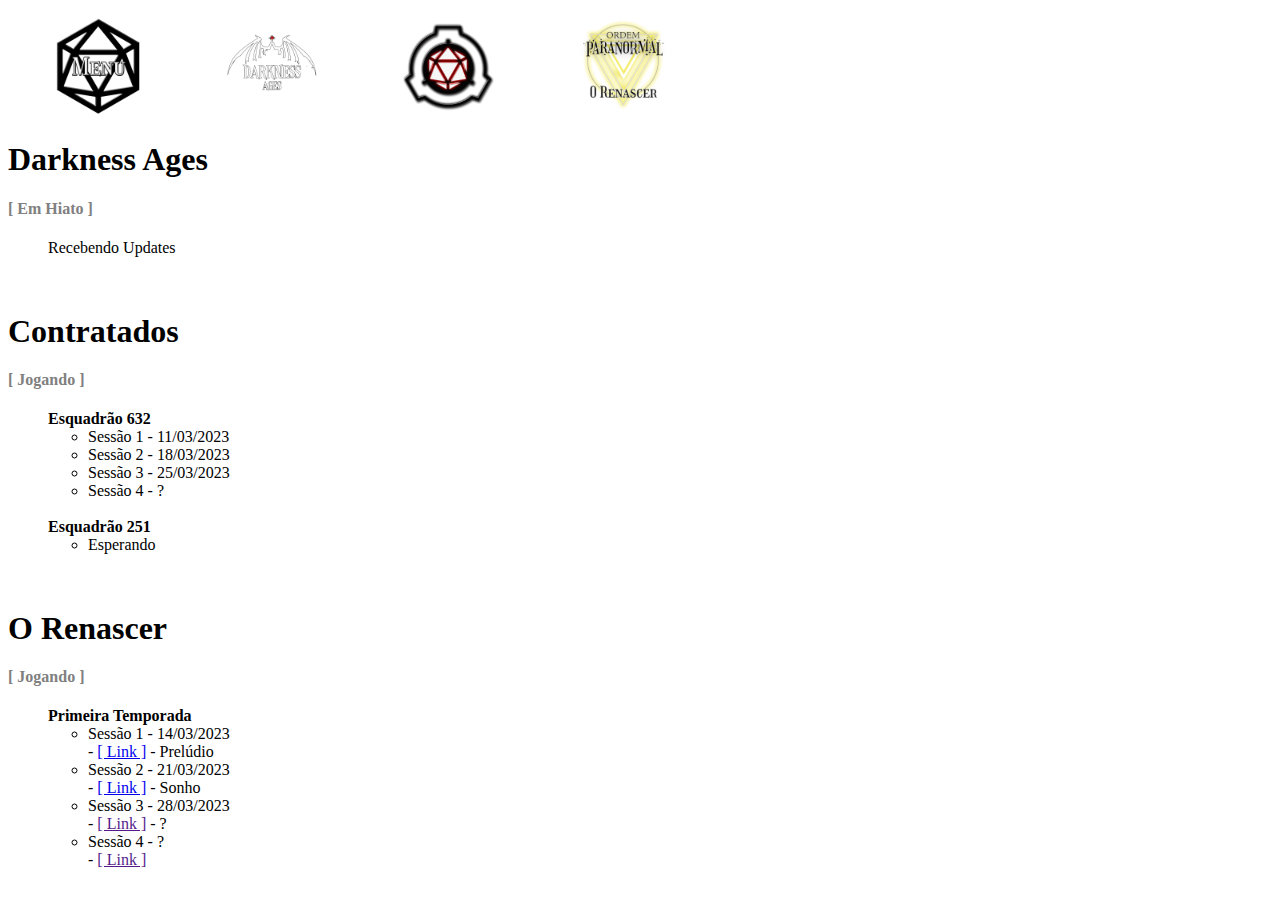
==== index.html @ cdaf03d2 "Alterações" ====
<!DOCTYPE html>
<html lang="pt-br">
<head>
    <meta charset="UTF-8">
    <title>Projeto RPG</title>
</head>
<body>
    <header>
        <ul style="list-style: none; display: flex; flex-direction: row;">

            <li><a href="/index.html"><img src="img/Icon Menu.png" alt="Página Inicial" style="height: 100px; width: 100px; padding-right: 75px;"></a></li>

            <li><a href="/darkness.html"><img src="img/Icon Darkness.png" alt="Darkness Ages" style="height: 100px; width: 100px; padding-right: 75px;"></a></li>

            <li><a href="/contratados.html"><img src="img/Icon Contratados.png" alt="Contratados" style="height: 100px; width: 100px; padding-right: 75px;"></a></li>

            <li><a href="/renascer.html"><img src="img/Icon Renascer.png" alt="O Renascer" style="height: 100px; width: 100px; padding-right: 75px;"></a></li>

        </ul>
    </header>
    
    <article>
        <h1>Darkness Ages</h1>
        <h4 style="color: gray;"> [ Em Hiato ] </h4>
        <ul style="list-style: none;">
            <li>Recebendo Updates</li>
        </ul>
    </article>
    <br>
    <article>
        <h1>Contratados</h1>
        <h4 style="color: gray;"> [ Jogando ] </h4>
        <ul style="list-style: none;">
            <li> <strong>Esquadrão 632</strong>
                <ul>
                    <li> Sessão 1 - 11/03/2023 </li>
                    <li> Sessão 2 - 18/03/2023 </li>
                    <li> Sessão 3 - 25/03/2023 </li>
                    <li> Sessão 4 - ? </li>
                </ul>
            </li>
            <br>
            <li> <strong>Esquadrão 251</strong>
                <ul>
                    <li> Esperando </li>
                </ul>
            </li>
        </ul>
    </article>
    <br>
    <article>
        <h1>O Renascer</h1>
        <h4 style="color: gray;"> [ Jogando ] </h4>
        <ul style="list-style: none;">
            <li> <strong> Primeira Temporada </strong>
                <ul>
                    <li> Sessão 1 - 14/03/2023 </li>
                    <abbr>- <a href="https://youtu.be/-NcVZgVjWq0" target="_blank">[ Link ]</a> - Prelúdio</abbr>
                    <li> Sessão 2 - 21/03/2023 </li>
                    <abbr>- <a href="https://youtu.be/0OpIZ2faxlI" target="_blank">[ Link ]</a> - Sonho</abbr>
                    <li> Sessão 3 - 28/03/2023 </li>
                    <abbr>- <a href="" target="_blank">[ Link ]</a> - ?</abbr>
                    <li> Sessão 4 - ? </li>
                    <abbr>- <a href="" target="_blank">[ Link ]</a></abbr>
                </ul>
            </li>
        </ul>
    </article>
</body>
</html>
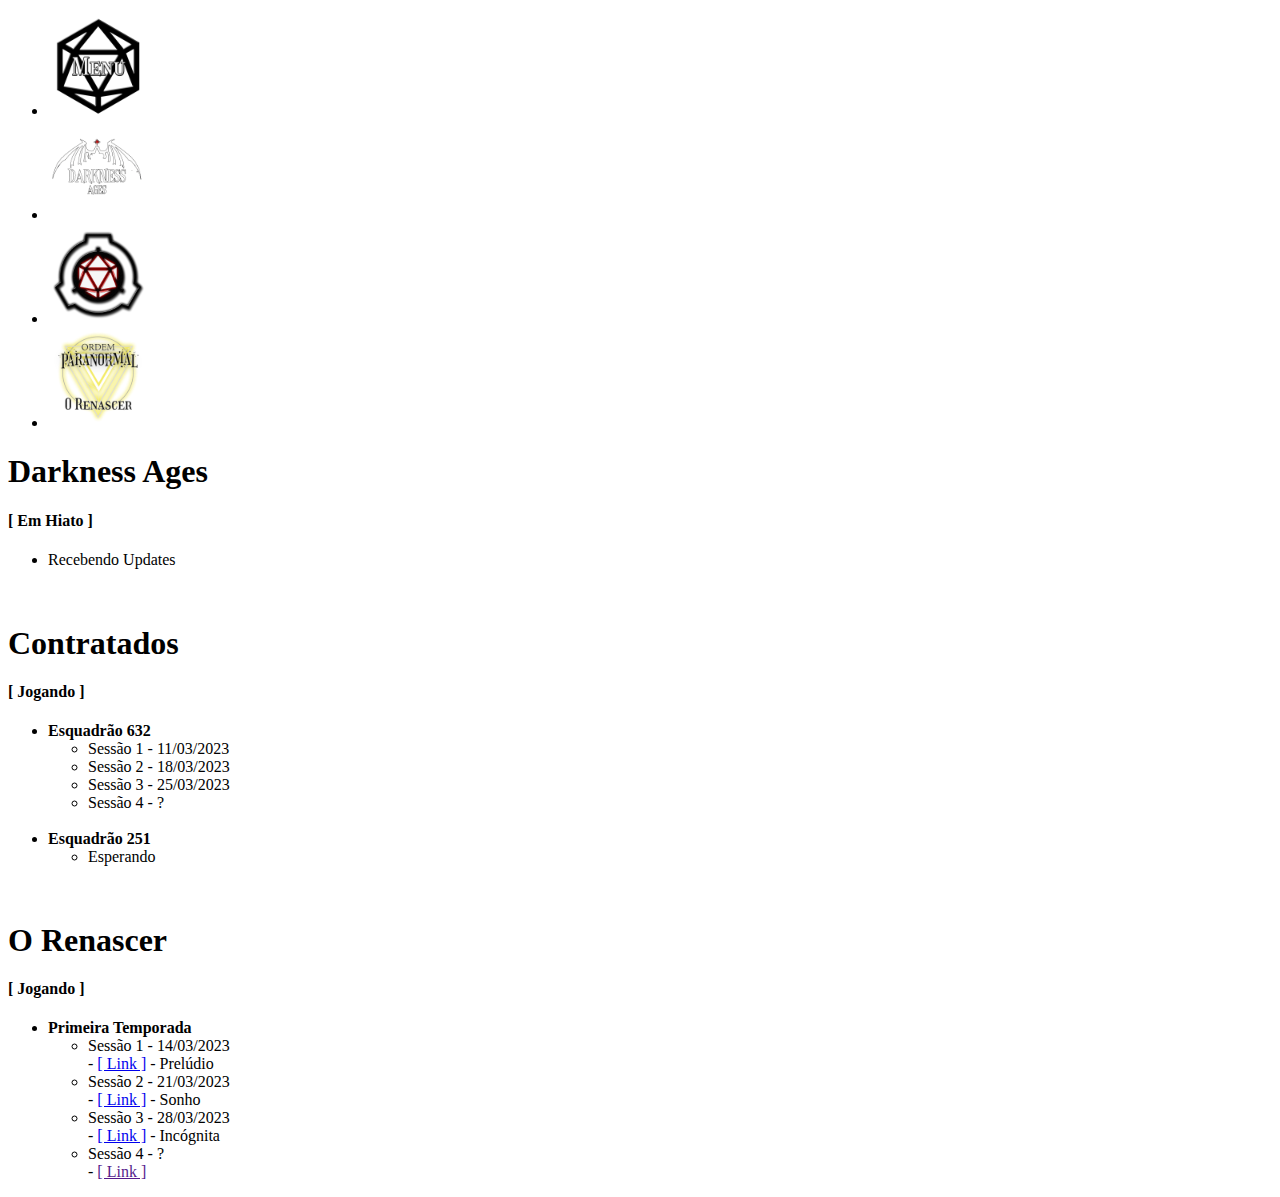
==== commit bb149004: "Remoção de todos os estilos inline" ====
--- a/index.html
+++ b/index.html
@@ -5,8 +5,8 @@
     <title>Projeto RPG</title>
 </head>
 <body>
-    <header>
-        <ul style="list-style: none; display: flex; flex-direction: row;">
+    <nav>
+        <ul>
 
             <li><a href="/index.html"><img src="img/Icon Menu.png" alt="Página Inicial" style="height: 100px; width: 100px; padding-right: 75px;"></a></li>
 
@@ -17,20 +17,20 @@
             <li><a href="/renascer.html"><img src="img/Icon Renascer.png" alt="O Renascer" style="height: 100px; width: 100px; padding-right: 75px;"></a></li>
 
         </ul>
-    </header>
+    </nav>
     
     <article>
         <h1>Darkness Ages</h1>
-        <h4 style="color: gray;"> [ Em Hiato ] </h4>
-        <ul style="list-style: none;">
+        <h4> [ Em Hiato ] </h4>
+        <ul>
             <li>Recebendo Updates</li>
         </ul>
     </article>
     <br>
     <article>
         <h1>Contratados</h1>
-        <h4 style="color: gray;"> [ Jogando ] </h4>
-        <ul style="list-style: none;">
+        <h4> [ Jogando ] </h4>
+        <ul>
             <li> <strong>Esquadrão 632</strong>
                 <ul>
                     <li> Sessão 1 - 11/03/2023 </li>
@@ -50,8 +50,8 @@
     <br>
     <article>
         <h1>O Renascer</h1>
-        <h4 style="color: gray;"> [ Jogando ] </h4>
-        <ul style="list-style: none;">
+        <h4> [ Jogando ] </h4>
+        <ul>
             <li> <strong> Primeira Temporada </strong>
                 <ul>
                     <li> Sessão 1 - 14/03/2023 </li>
@@ -59,7 +59,7 @@
                     <li> Sessão 2 - 21/03/2023 </li>
                     <abbr>- <a href="https://youtu.be/0OpIZ2faxlI" target="_blank">[ Link ]</a> - Sonho</abbr>
                     <li> Sessão 3 - 28/03/2023 </li>
-                    <abbr>- <a href="" target="_blank">[ Link ]</a> - ?</abbr>
+                    <abbr>- <a href="https://youtu.be/OGOrq6oHd7Y" target="_blank">[ Link ]</a> - Incógnita</abbr>
                     <li> Sessão 4 - ? </li>
                     <abbr>- <a href="" target="_blank">[ Link ]</a></abbr>
                 </ul>
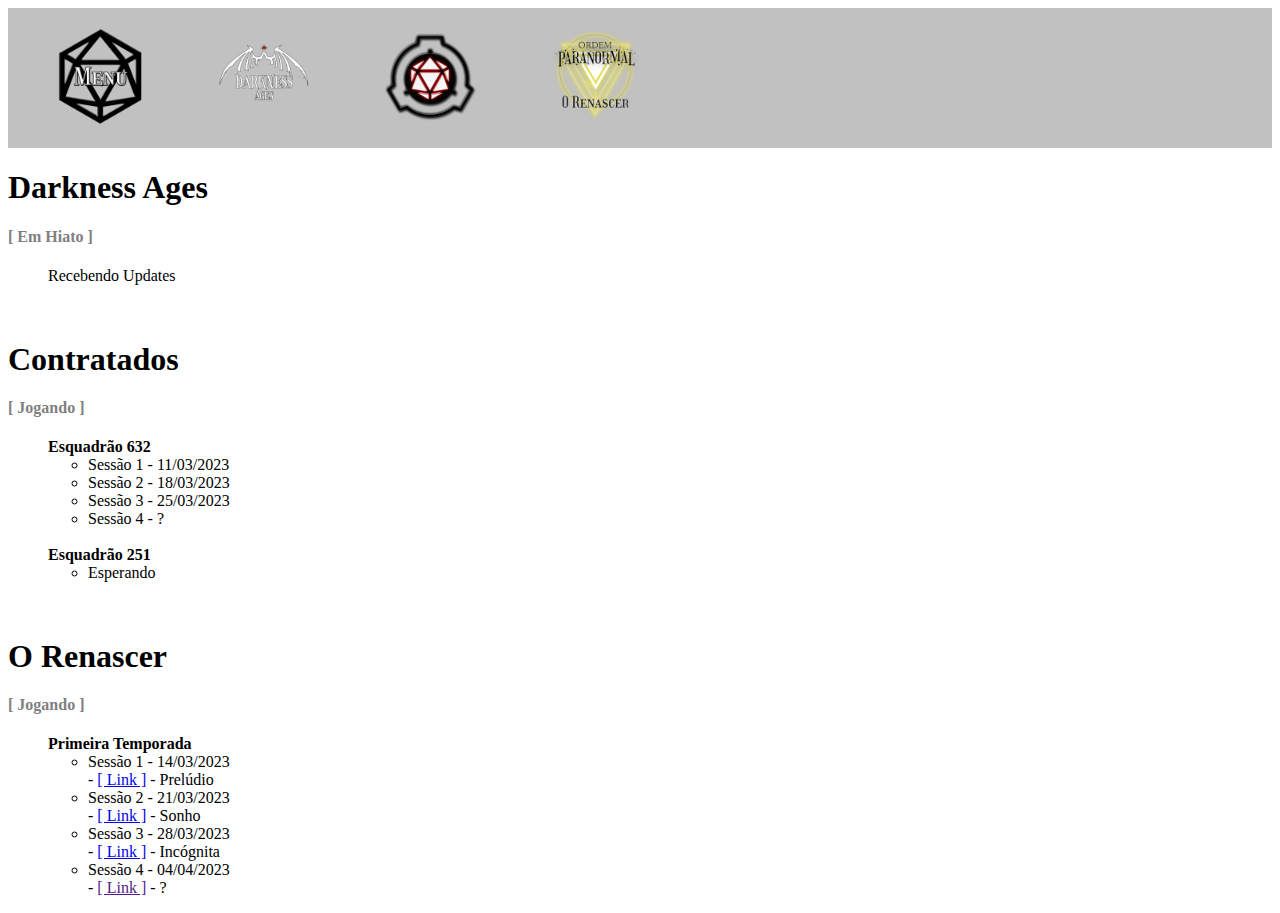
==== commit de460d96: "Alteração do Nav e adição dos novos estilos" ====
--- a/index.html
+++ b/index.html
@@ -3,34 +3,37 @@
 <head>
     <meta charset="UTF-8">
     <title>Projeto RPG</title>
+    <style>
+        @import url(global.css);
+    </style>
 </head>
 <body>
-    <nav>
-        <ul>
+    <nav class="estiloMenu">
+        <ul class="menu">
 
-            <li><a href="/index.html"><img src="img/Icon Menu.png" alt="Página Inicial" style="height: 100px; width: 100px; padding-right: 75px;"></a></li>
+            <li><a href="/index.html"><img src="img/Icon Menu.png" alt="Página Inicial" class="imgMenu"></a></li>
 
-            <li><a href="/darkness.html"><img src="img/Icon Darkness.png" alt="Darkness Ages" style="height: 100px; width: 100px; padding-right: 75px;"></a></li>
+            <li><a href="/darkness.html"><img src="img/Icon Darkness.png" alt="Darkness Ages" class="imgMenu"></a></li>
 
-            <li><a href="/contratados.html"><img src="img/Icon Contratados.png" alt="Contratados" style="height: 100px; width: 100px; padding-right: 75px;"></a></li>
+            <li><a href="/contratados.html"><img src="img/Icon Contratados.png" alt="Contratados" class="imgMenu"></a></li>
 
-            <li><a href="/renascer.html"><img src="img/Icon Renascer.png" alt="O Renascer" style="height: 100px; width: 100px; padding-right: 75px;"></a></li>
+            <li><a href="/renascer.html"><img src="img/Icon Renascer.png" alt="O Renascer" class="imgMenu"></a></li>
 
         </ul>
     </nav>
     
-    <article>
-        <h1>Darkness Ages</h1>
-        <h4> [ Em Hiato ] </h4>
-        <ul>
+    <div>
+        <h1 class="darkness">Darkness Ages</h1>
+        <h4 class="status"> [ Em Hiato ] </h4>
+        <ul class="styleless">
             <li>Recebendo Updates</li>
         </ul>
-    </article>
+    </div>
     <br>
-    <article>
-        <h1>Contratados</h1>
-        <h4> [ Jogando ] </h4>
-        <ul>
+    <div>
+        <h1 class="contratados">Contratados</h1>
+        <h4 class="status"> [ Jogando ] </h4>
+        <ul class="styleless">
             <li> <strong>Esquadrão 632</strong>
                 <ul>
                     <li> Sessão 1 - 11/03/2023 </li>
@@ -46,12 +49,12 @@
                 </ul>
             </li>
         </ul>
-    </article>
+    </div>
     <br>
-    <article>
-        <h1>O Renascer</h1>
-        <h4> [ Jogando ] </h4>
-        <ul>
+    <div>
+        <h1 class="renascer">O Renascer</h1>
+        <h4 class="status"> [ Jogando ] </h4>
+        <ul class="styleless">
             <li> <strong> Primeira Temporada </strong>
                 <ul>
                     <li> Sessão 1 - 14/03/2023 </li>
@@ -60,11 +63,11 @@
                     <abbr>- <a href="https://youtu.be/0OpIZ2faxlI" target="_blank">[ Link ]</a> - Sonho</abbr>
                     <li> Sessão 3 - 28/03/2023 </li>
                     <abbr>- <a href="https://youtu.be/OGOrq6oHd7Y" target="_blank">[ Link ]</a> - Incógnita</abbr>
-                    <li> Sessão 4 - ? </li>
-                    <abbr>- <a href="" target="_blank">[ Link ]</a></abbr>
+                    <li> Sessão 4 - 04/04/2023 </li>
+                    <abbr>- <a href="" target="_blank">[ Link ]</a> - ?</abbr>
                 </ul>
             </li>
         </ul>
-    </article>
+    </div>
 </body>
 </html>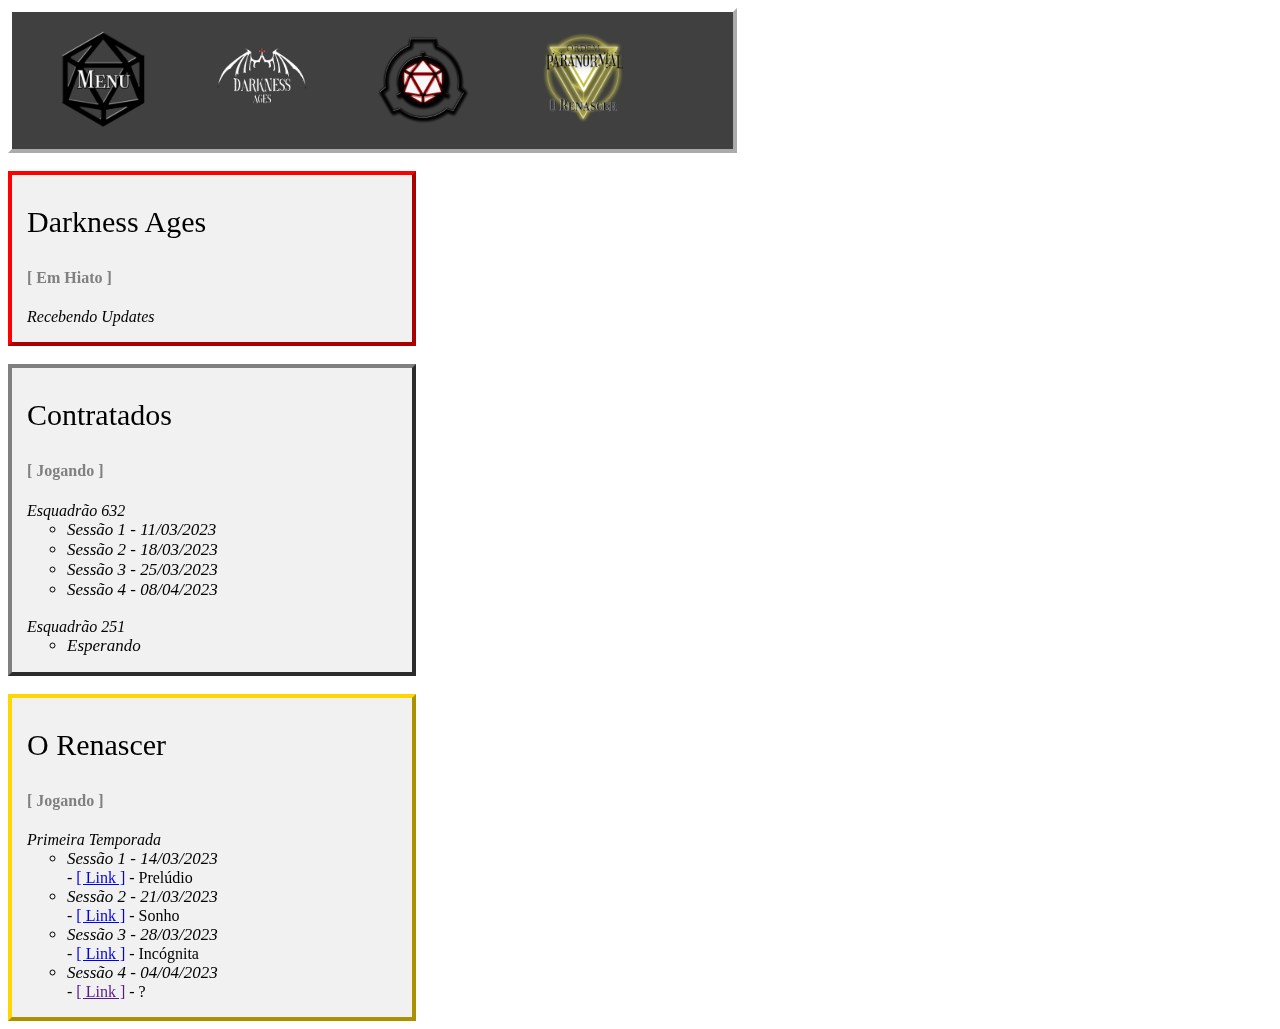
==== commit 728427c0: "Alteração de design" ====
--- a/index.html
+++ b/index.html
@@ -7,43 +7,80 @@
         @import url(global.css);
     </style>
 </head>
-<body>
+<body class="site">
+    <video autoplay muted loop id="video">
+        <source src="img/back.mp4" type="video/mp4">
+      </video>
     <nav class="estiloMenu">
         <ul class="menu">
+            <li>
+                <div class="imagem">
+                    <a href="/index.html">
+                    <img src="img/Icon Menu.png" alt="Página Inicial" class="imgMenu">
+                    </a>
+                    <div class="imgTxt">
+                        <img src="img/menuMenu.png" alt="Menu" class="imgTxt_">
+                    </div>
+                </div>
+            </li>
 
-            <li><a href="/index.html"><img src="img/Icon Menu.png" alt="Página Inicial" class="imgMenu"></a></li>
+            <li>
+                <div class="imagem">
+                    <a href="/darkness.html">
+                    <img src="img/Icon Darkness.png" alt="Darkness Ages" class="imgMenu">
+                    </a>
+                    <div class="imgTxt">
+                        <img src="img/menuDakness.png" alt="Darkness Ages" class="imgTxt_">
+                    </div>
+                </div>
+            </li>
 
-            <li><a href="/darkness.html"><img src="img/Icon Darkness.png" alt="Darkness Ages" class="imgMenu"></a></li>
+            <li>
+                <div class="imagem">
+                    <a href="/contratados.html">
+                    <img src="img/Icon Contratados.png" alt="Contratados" class="imgMenu">
+                    </a>
+                    <div class="imgTxt">
+                        <img src="img/menuContratados.png" alt="Contratados" class="imgTxt_">
+                    </div>
+                </div>
+            </li>
 
-            <li><a href="/contratados.html"><img src="img/Icon Contratados.png" alt="Contratados" class="imgMenu"></a></li>
-
-            <li><a href="/renascer.html"><img src="img/Icon Renascer.png" alt="O Renascer" class="imgMenu"></a></li>
-
+            <li>
+                <div class="imagem">
+                    <a href="/renascer.html">
+                    <img src="img/Icon Renascer.png" alt="O Renascer" class="imgMenu">
+                    </a>
+                    <div class="imgTxt">
+                        <img src="img/menuRenascer.png" alt="O Renascer" class="imgTxt_">
+                    </div>
+                </div>
+            </li>
         </ul>
     </nav>
-    
-    <div>
-        <h1 class="darkness">Darkness Ages</h1>
+    <br>
+    <div class="dDarkness">
+        <p class="darkness">Darkness Ages</p>
         <h4 class="status"> [ Em Hiato ] </h4>
         <ul class="styleless">
             <li>Recebendo Updates</li>
         </ul>
     </div>
     <br>
-    <div>
-        <h1 class="contratados">Contratados</h1>
+    <div class="dContratados">
+        <p class="contratados">Contratados</p>
         <h4 class="status"> [ Jogando ] </h4>
         <ul class="styleless">
-            <li> <strong>Esquadrão 632</strong>
+            <li>Esquadrão 632
                 <ul>
                     <li> Sessão 1 - 11/03/2023 </li>
                     <li> Sessão 2 - 18/03/2023 </li>
                     <li> Sessão 3 - 25/03/2023 </li>
-                    <li> Sessão 4 - ? </li>
+                    <li> Sessão 4 - 08/04/2023 </li>
                 </ul>
             </li>
             <br>
-            <li> <strong>Esquadrão 251</strong>
+            <li>Esquadrão 251
                 <ul>
                     <li> Esperando </li>
                 </ul>
@@ -51,11 +88,11 @@
         </ul>
     </div>
     <br>
-    <div>
-        <h1 class="renascer">O Renascer</h1>
+    <div class="dRenascer">
+        <p class="renascer">O Renascer</p>
         <h4 class="status"> [ Jogando ] </h4>
         <ul class="styleless">
-            <li> <strong> Primeira Temporada </strong>
+            <li>Primeira Temporada
                 <ul>
                     <li> Sessão 1 - 14/03/2023 </li>
                     <abbr>- <a href="https://youtu.be/-NcVZgVjWq0" target="_blank">[ Link ]</a> - Prelúdio</abbr>
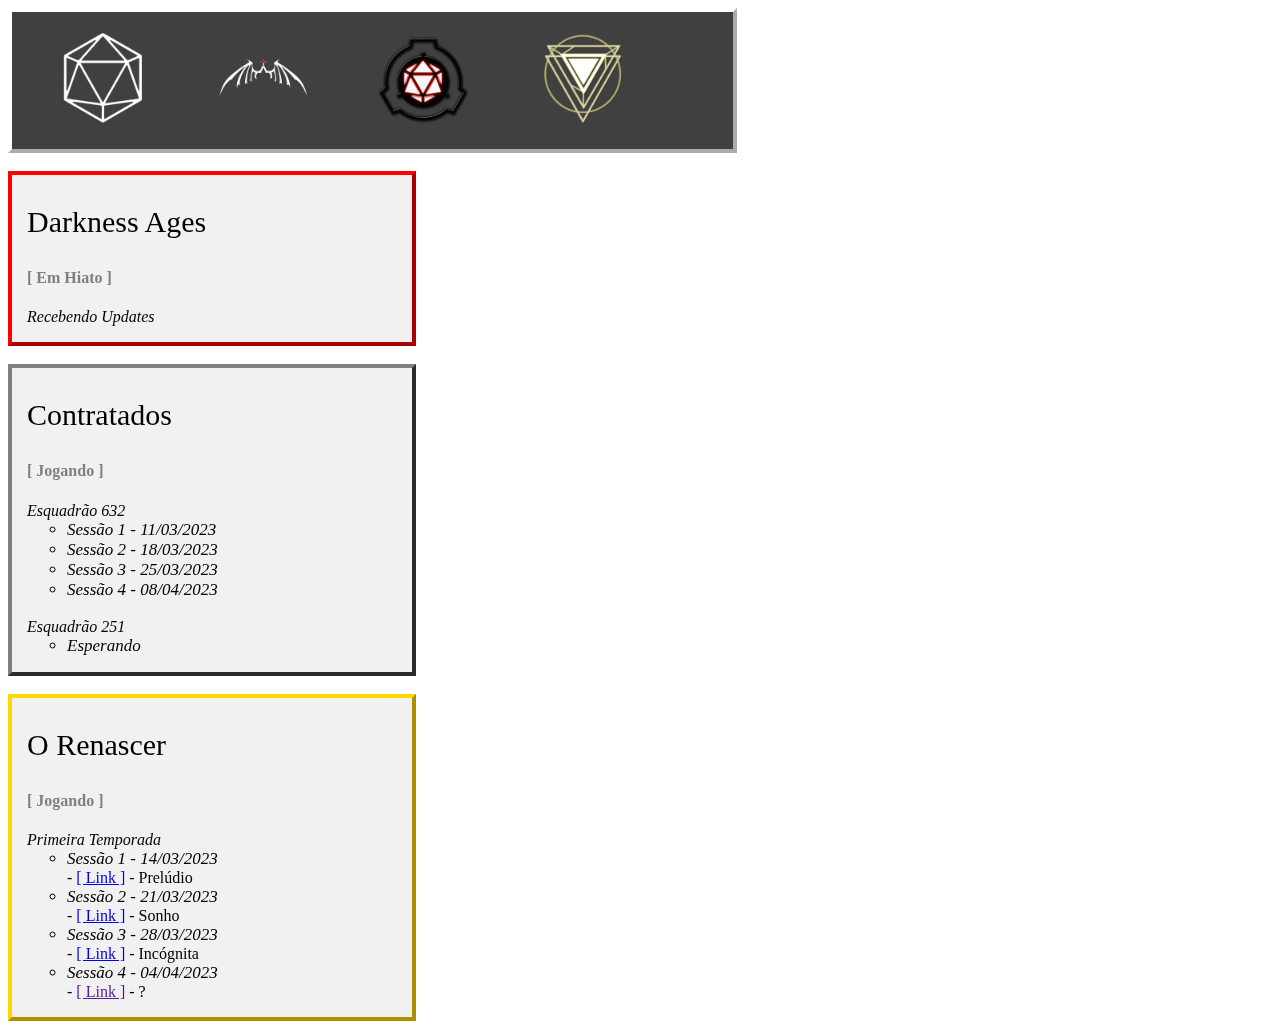
==== commit 3646ad6c: "Esqueci de dar commit" ====
--- a/index.html
+++ b/index.html
@@ -30,7 +30,7 @@
                     <img src="img/Icon Darkness.png" alt="Darkness Ages" class="imgMenu">
                     </a>
                     <div class="imgTxt">
-                        <img src="img/menuDakness.png" alt="Darkness Ages" class="imgTxt_">
+                        <img src="img/menuDarkness.png" alt="Darkness Ages" class="imgTxt_">
                     </div>
                 </div>
             </li>
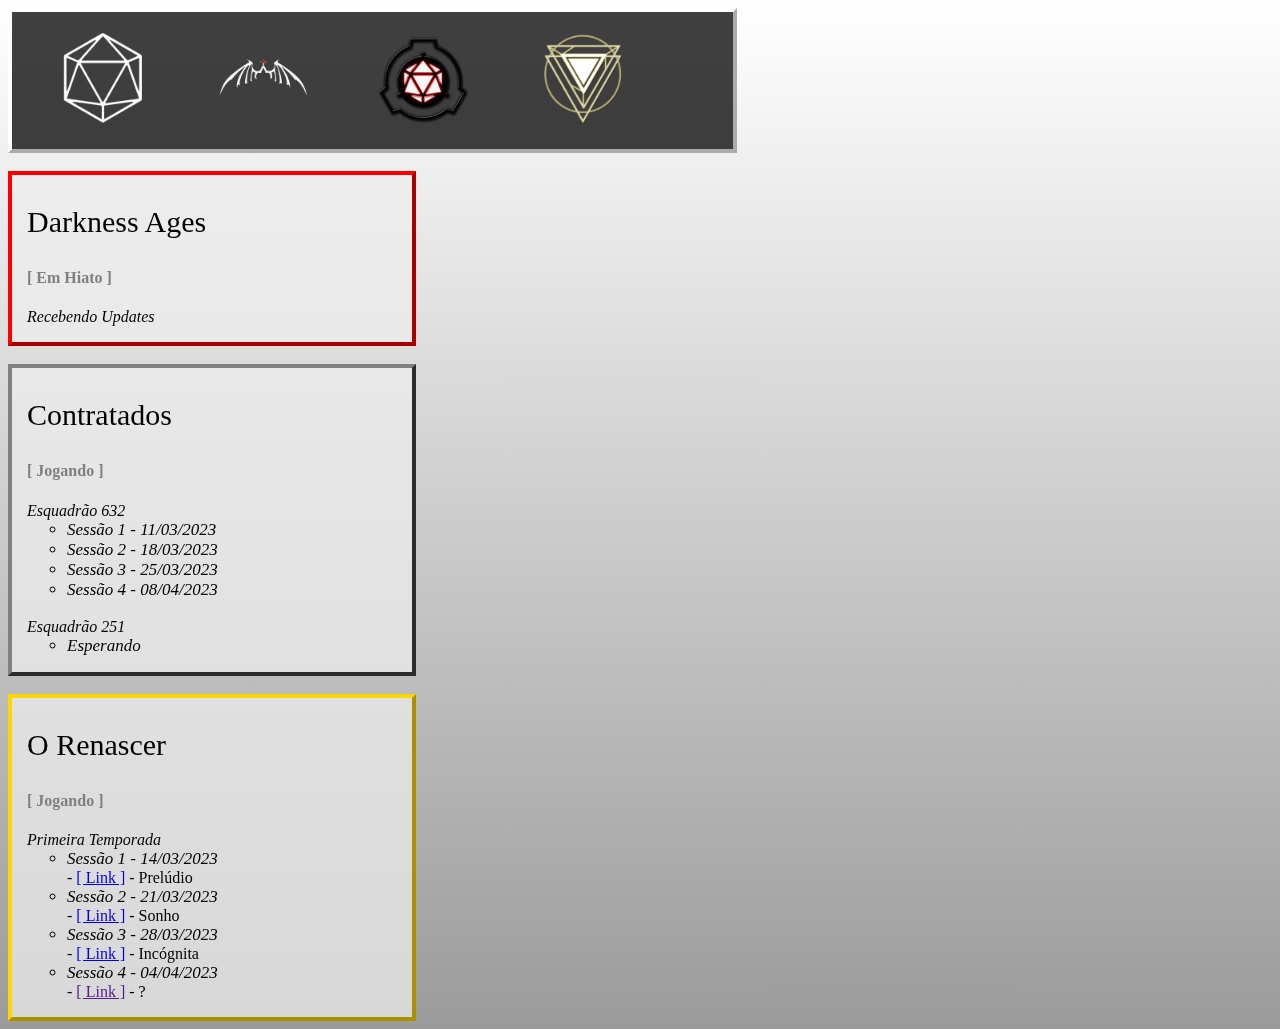
==== commit a79582b4: "Menu funcionando agora" ====
--- a/index.html
+++ b/index.html
@@ -15,44 +15,44 @@
         <ul class="menu">
             <li>
                 <div class="imagem">
-                    <a href="/index.html">
                     <img src="img/Icon Menu.png" alt="Página Inicial" class="imgMenu">
-                    </a>
                     <div class="imgTxt">
-                        <img src="img/menuMenu.png" alt="Menu" class="imgTxt_">
+                        <a href="/index.html">
+                            <img src="img/menuMenu.png" alt="Menu" class="imgTxt_">
+                        </a>
                     </div>
                 </div>
             </li>
 
             <li>
                 <div class="imagem">
-                    <a href="/darkness.html">
                     <img src="img/Icon Darkness.png" alt="Darkness Ages" class="imgMenu">
-                    </a>
                     <div class="imgTxt">
-                        <img src="img/menuDarkness.png" alt="Darkness Ages" class="imgTxt_">
+                        <a href="/darkness.html">
+                            <img src="img/menuDarkness.png" alt="Darkness Ages" class="imgTxt_">
+                        </a>
                     </div>
                 </div>
             </li>
 
             <li>
                 <div class="imagem">
-                    <a href="/contratados.html">
                     <img src="img/Icon Contratados.png" alt="Contratados" class="imgMenu">
-                    </a>
                     <div class="imgTxt">
-                        <img src="img/menuContratados.png" alt="Contratados" class="imgTxt_">
+                        <a href="/contratados.html">
+                            <img src="img/menuContratados.png" alt="Contratados" class="imgTxt_">
+                        </a>
                     </div>
                 </div>
             </li>
 
             <li>
                 <div class="imagem">
-                    <a href="/renascer.html">
                     <img src="img/Icon Renascer.png" alt="O Renascer" class="imgMenu">
-                    </a>
                     <div class="imgTxt">
-                        <img src="img/menuRenascer.png" alt="O Renascer" class="imgTxt_">
+                        <a href="/renascer.html">
+                            <img src="img/menuRenascer.png" alt="O Renascer" class="imgTxt_">
+                        </a>
                     </div>
                 </div>
             </li>
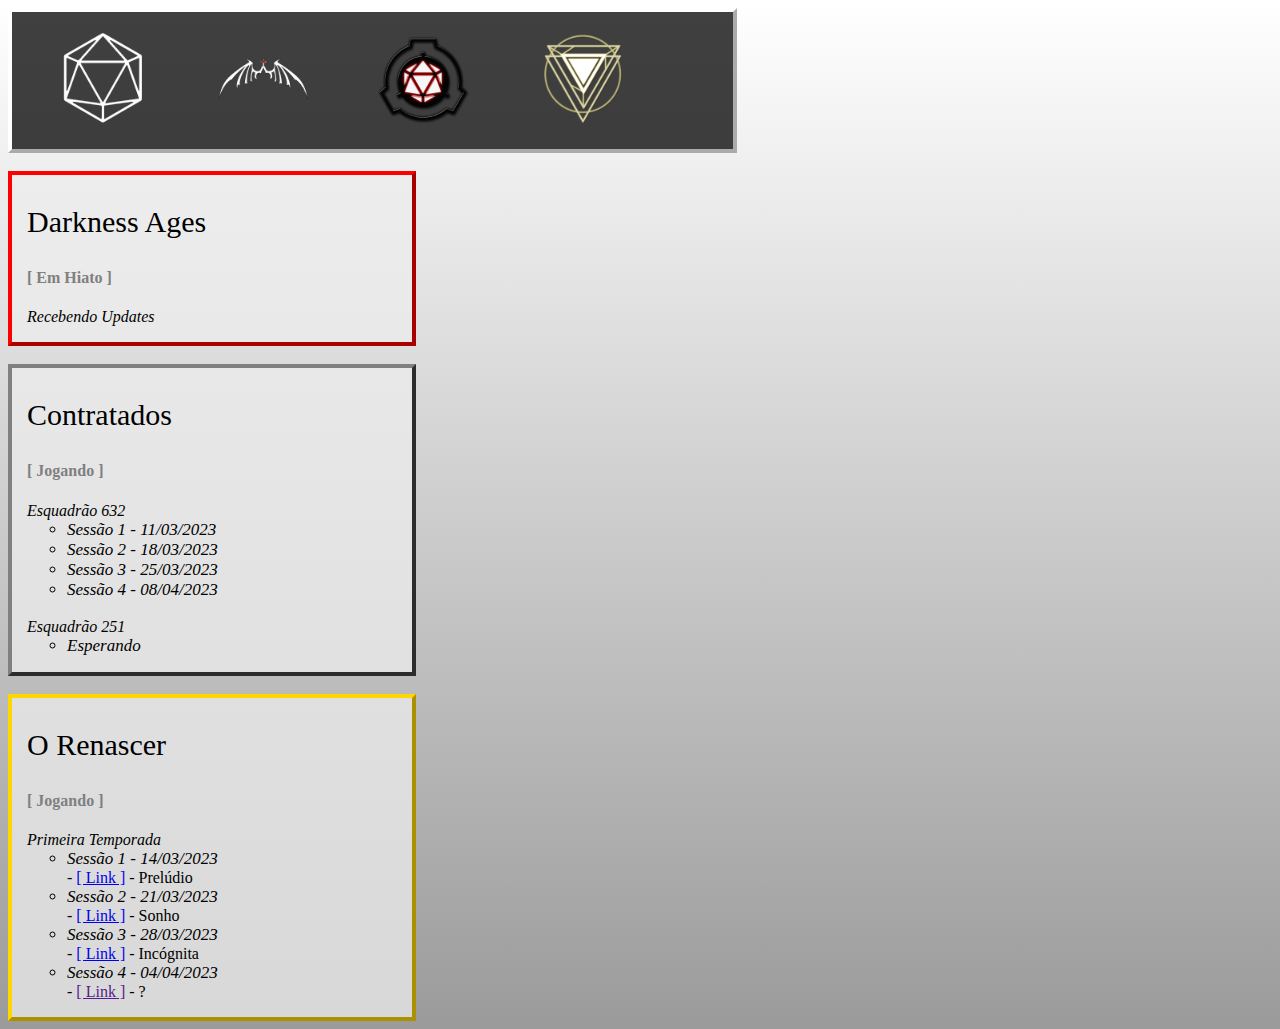
==== commit 4444aa2f: "Remoção do vídeo" ====
--- a/index.html
+++ b/index.html
@@ -8,9 +8,6 @@
     </style>
 </head>
 <body class="site">
-    <video autoplay muted loop id="video">
-        <source src="img/back.mp4" type="video/mp4">
-      </video>
     <nav class="estiloMenu">
         <ul class="menu">
             <li>
